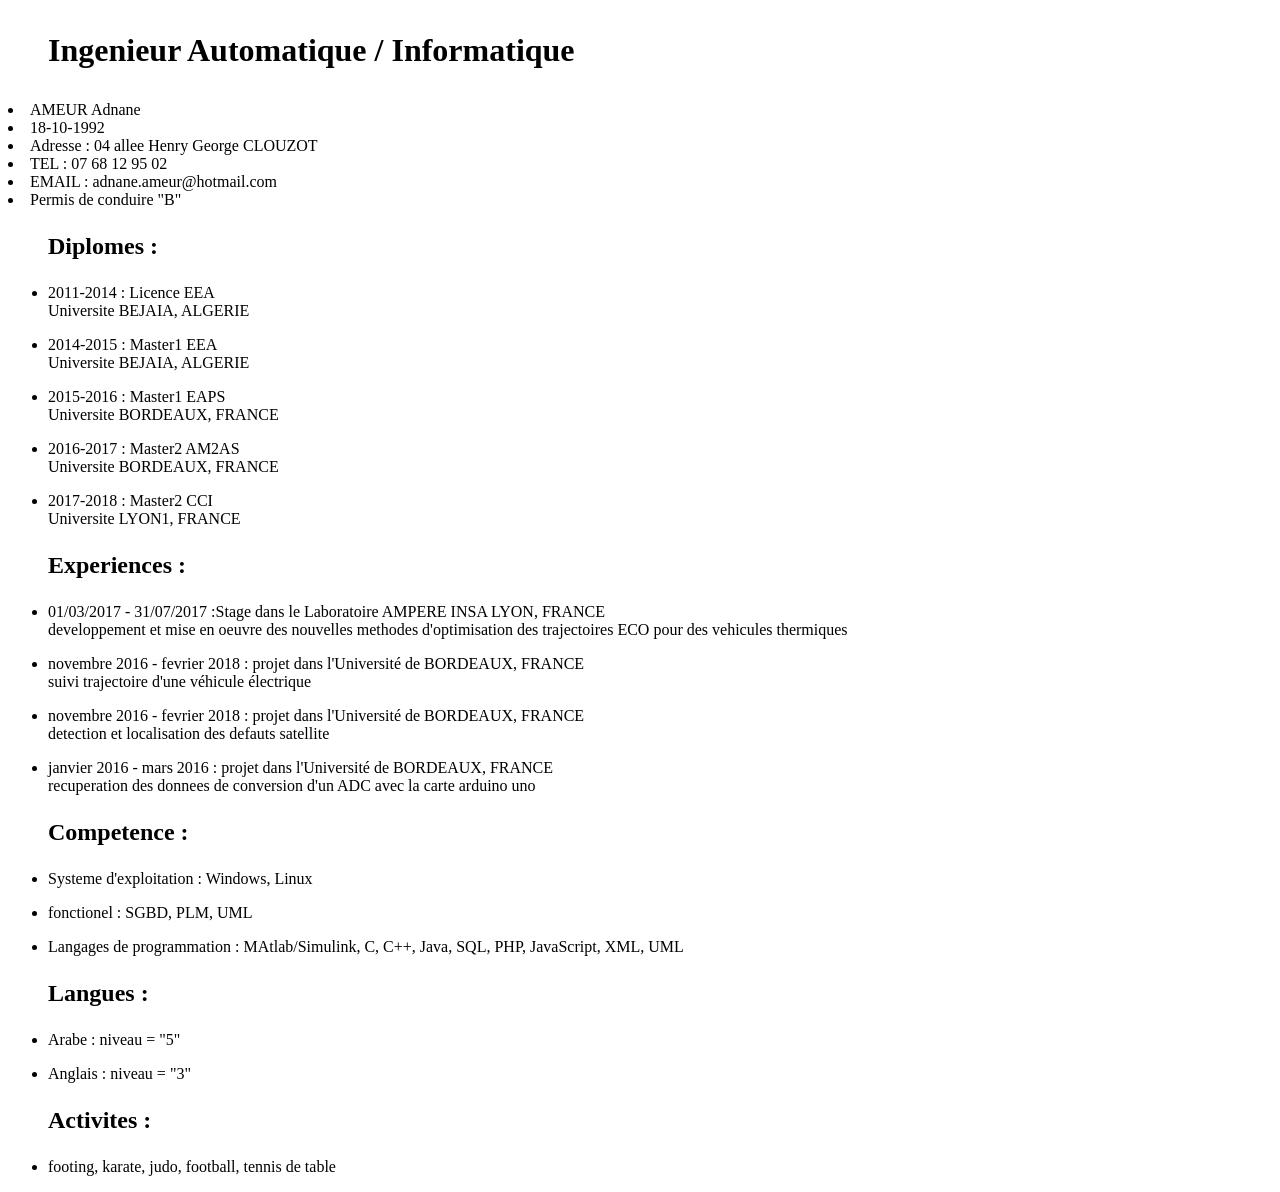
==== index.html @ df416732 "Update index.html" ====
<!DOCTYPE html>

<html>
	
	<head> <title>CV_Adnane_AMEUR</title></head>
	<h1><ul> Ingenieur Automatique / Informatique</ul></h1> 
	<li>AMEUR Adnane</li>
    <li>18-10-1992</li>
	<li>Adresse : 04 allee Henry George CLOUZOT</li>
	<li>TEL : 07 68 12 95 02</li>
	<li>EMAIL : adnane.ameur@hotmail.com</li>
	<li>Permis de conduire "B"</li>
	
	<h2><ul> Diplomes : </ul></h2>		
			<ul><li>2011-2014 : Licence EEA <br>Universite BEJAIA, ALGERIE </li></ul>
			
			<ul><li>2014-2015 : Master1 EEA<br>Universite BEJAIA, ALGERIE </li></ul>
			
			<ul><li>2015-2016 : Master1 EAPS <br>Universite BORDEAUX, FRANCE </li></ul>	
			
			<ul><li>2016-2017 : Master2 AM2AS <br>Universite BORDEAUX, FRANCE </li></ul>	
			
			<ul><li>2017-2018 : Master2 CCI <br>Universite LYON1, FRANCE</li></ul>

			
	<h2><ul> Experiences :</ul></h2>
						
			<ul><li>01/03/2017 - 31/07/2017 :Stage dans le Laboratoire AMPERE INSA LYON, FRANCE  <br>developpement et mise en oeuvre des nouvelles methodes d'optimisation des trajectoires ECO pour des vehicules thermiques</li></ul>

            <ul><li>novembre 2016 - fevrier 2018 : projet dans l'Université de BORDEAUX, FRANCE <br>suivi trajectoire d'une véhicule électrique </li></ul>
            
            <ul><li>novembre 2016 - fevrier 2018 : projet dans l'Université de BORDEAUX, FRANCE <br>detection et localisation des defauts satellite</li></ul>
            
            <ul><li>janvier 2016 - mars 2016  : projet dans l'Université de BORDEAUX, FRANCE  <br>recuperation des donnees de conversion d'un ADC avec la carte arduino uno</li></ul> 	


	<h2><ul> Competence :</ul></h2>
	
			<ul><li> Systeme d'exploitation :  Windows, Linux</li></ul> 
			
			<ul><li>fonctionel : SGBD, PLM, UML </li></ul>

			<ul><li>Langages de programmation :  MAtlab/Simulink, C, C++, Java, SQL, PHP, JavaScript, XML, UML </li></ul>


	<h2><ul> Langues :</ul></h2>		
			<ul><li> Arabe : niveau = "5"</li></ul>

			<ul><li> Anglais :  niveau = "3"</li></ul>


	<h2><ul>Activites : </ul></h2>
		<ul><li> footing, karate, judo, football, tennis de table </li></ul>

</html>
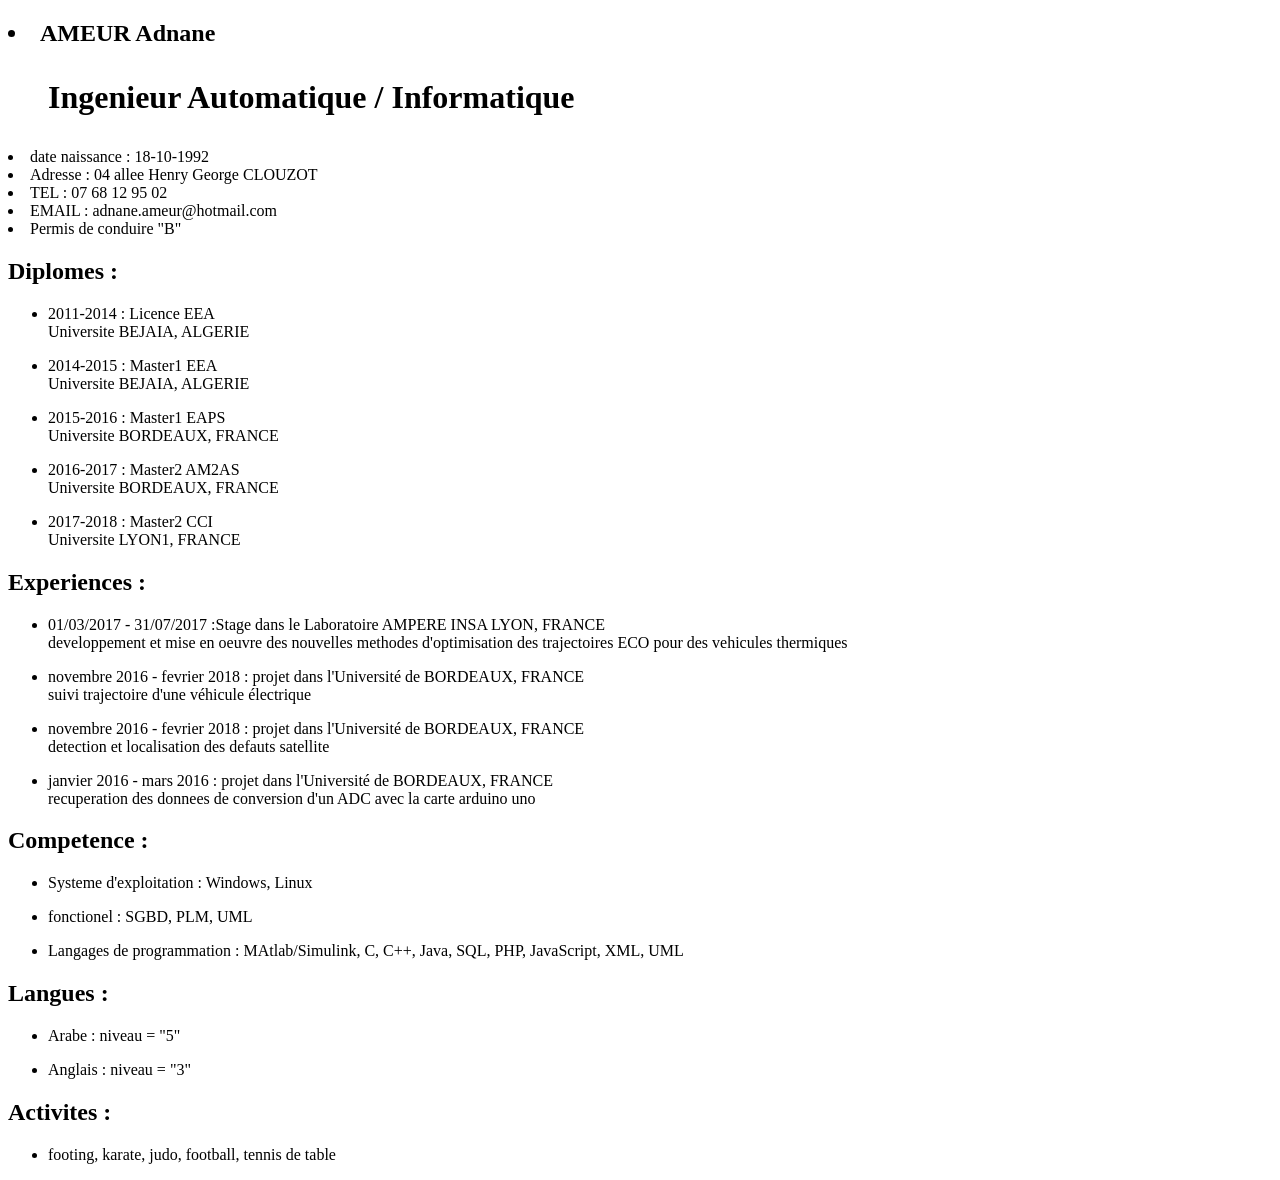
==== commit a6df0615: "Update index.html" ====
--- a/index.html
+++ b/index.html
@@ -2,16 +2,16 @@
 
 <html>
 	
+	<h2><li>AMEUR Adnane</li></h2>
 	<head> <title>CV_Adnane_AMEUR</title></head>
 	<h1><ul> Ingenieur Automatique / Informatique</ul></h1> 
-	<li>AMEUR Adnane</li>
-    <li>18-10-1992</li>
+    <li>date naissance : 18-10-1992</li>
 	<li>Adresse : 04 allee Henry George CLOUZOT</li>
 	<li>TEL : 07 68 12 95 02</li>
 	<li>EMAIL : adnane.ameur@hotmail.com</li>
 	<li>Permis de conduire "B"</li>
 	
-	<h2><ul> Diplomes : </ul></h2>		
+	<h2> Diplomes : </h2>		
 			<ul><li>2011-2014 : Licence EEA <br>Universite BEJAIA, ALGERIE </li></ul>
 			
 			<ul><li>2014-2015 : Master1 EEA<br>Universite BEJAIA, ALGERIE </li></ul>
@@ -23,7 +23,7 @@
 			<ul><li>2017-2018 : Master2 CCI <br>Universite LYON1, FRANCE</li></ul>
 
 			
-	<h2><ul> Experiences :</ul></h2>
+	<h2> Experiences :</h2>
 						
 			<ul><li>01/03/2017 - 31/07/2017 :Stage dans le Laboratoire AMPERE INSA LYON, FRANCE  <br>developpement et mise en oeuvre des nouvelles methodes d'optimisation des trajectoires ECO pour des vehicules thermiques</li></ul>
 
@@ -34,7 +34,7 @@
             <ul><li>janvier 2016 - mars 2016  : projet dans l'Université de BORDEAUX, FRANCE  <br>recuperation des donnees de conversion d'un ADC avec la carte arduino uno</li></ul> 	
 
 
-	<h2><ul> Competence :</ul></h2>
+	<h2> Competence :</h2>
 	
 			<ul><li> Systeme d'exploitation :  Windows, Linux</li></ul> 
 			
@@ -43,13 +43,13 @@
 			<ul><li>Langages de programmation :  MAtlab/Simulink, C, C++, Java, SQL, PHP, JavaScript, XML, UML </li></ul>
 
 
-	<h2><ul> Langues :</ul></h2>		
+	<h2> Langues :</h2>		
 			<ul><li> Arabe : niveau = "5"</li></ul>
 
 			<ul><li> Anglais :  niveau = "3"</li></ul>
 
 
-	<h2><ul>Activites : </ul></h2>
+	<h2>Activites : </h2>
 		<ul><li> footing, karate, judo, football, tennis de table </li></ul>
 
 </html>
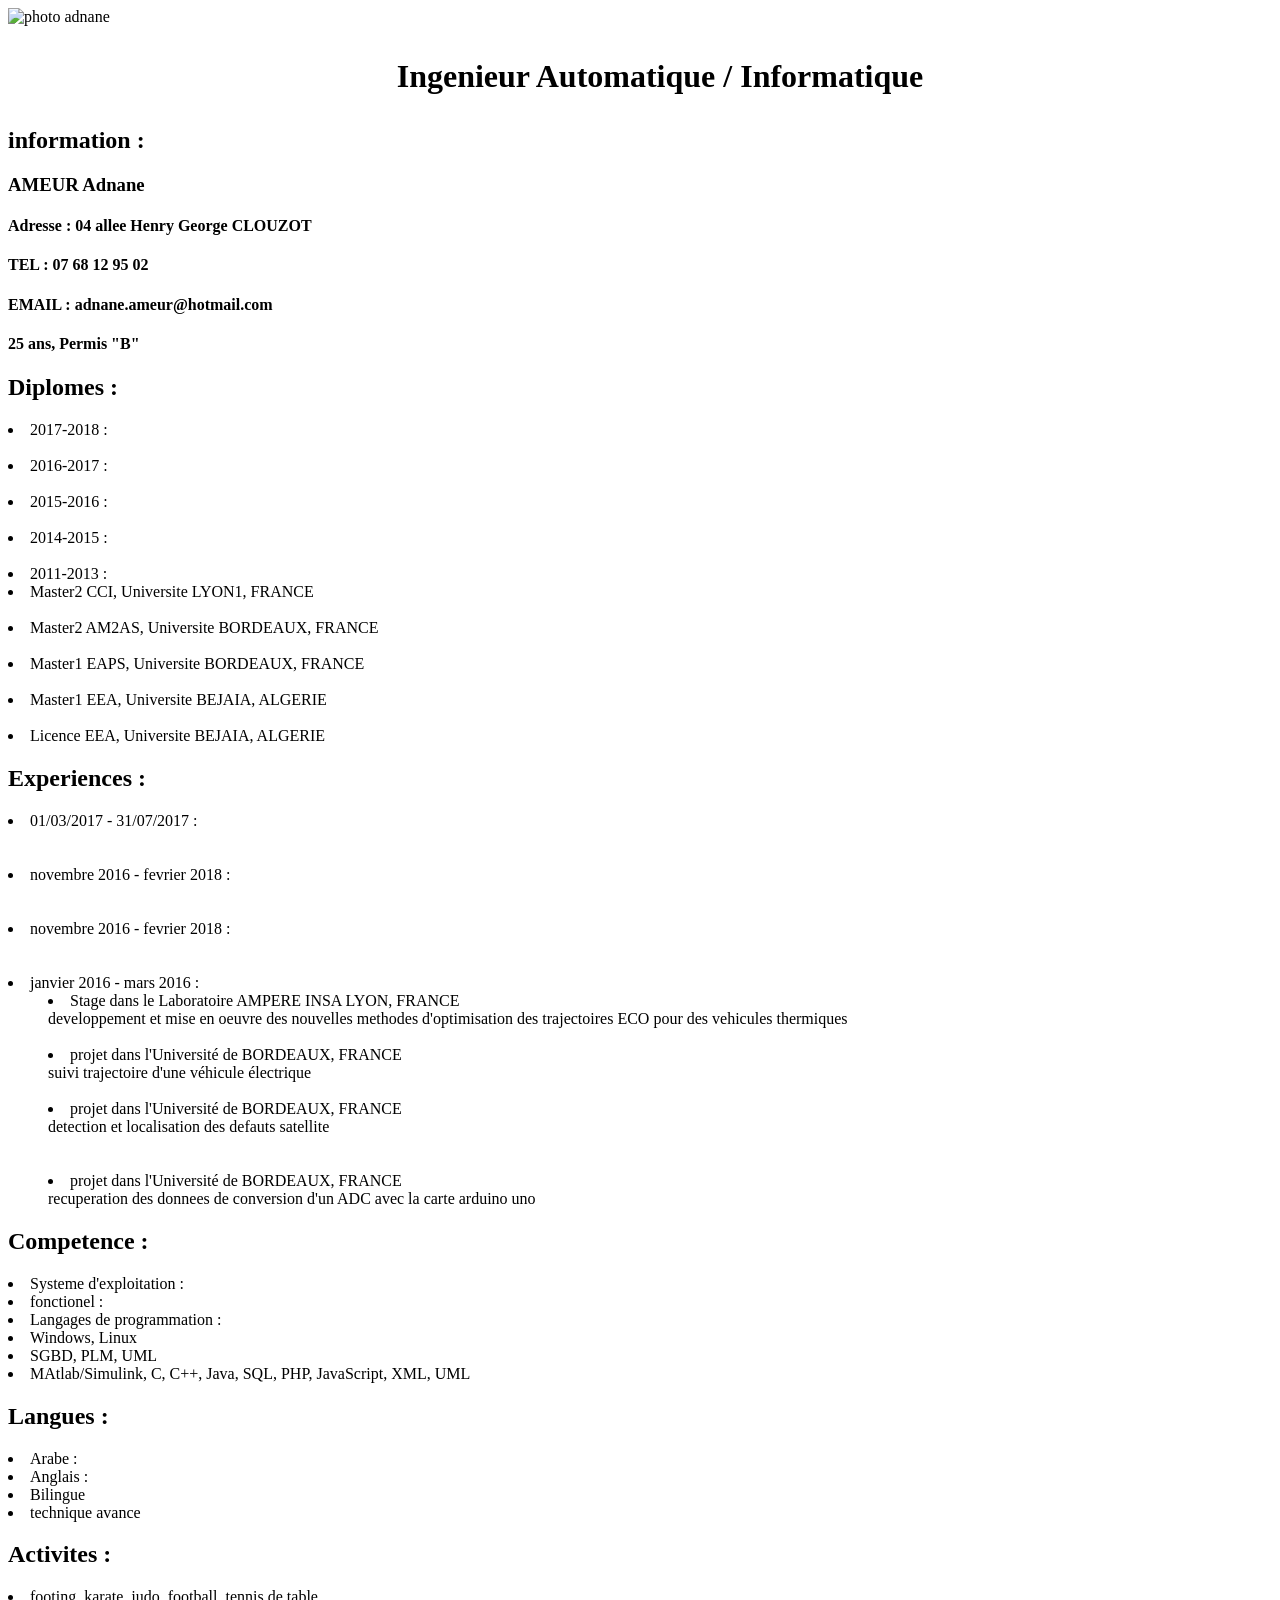
==== commit daa54f1c: "Update index.html" ====
--- a/index.html
+++ b/index.html
@@ -1,55 +1,94 @@
 <!DOCTYPE html>
 
 <html>
+	<head>
+		 <title>CV_Adnane_AMEUR</title>
+		 <meta charset = "utf-8"/>
+		 <link rel = "stylesheet" href = "cv.css"/>
+	</head>
+	 <div class = "infophoto">  
+	 <div class ="photo">
+	     <img src = "adn.png" alt = "photo adnane"/>
+	 </div> 	
+	 </div> 
+    <body>
+	<div class = "page">  
+		<h1 align="center"><ul>  Ingenieur Automatique / Informatique </ul></h1>
+	   <div class = "section">
+		  <h2> information : </h2> 	  
+	      <h3 >AMEUR Adnane </h3>      
+	      <h4 >Adresse : 04 allee Henry George CLOUZOT</h4>
+	      <h4>TEL : 07 68 12 95 02</h4>
+	      <h4 >EMAIL : adnane.ameur@hotmail.com</h4>
+	      <h4 >25 ans, Permis "B"</li></h4>
+	   </div>         
+	 
+	 <div class = "section"> 
+	     <h2> Diplomes : </h2>	
+	     <div class ="sec-gauche">
+	         <li>2017-2018 :</li></br>
+	         <li>2016-2017 :</li></br>
+	         <li>2015-2016 :</li></br>
+	         <li>2014-2015 :</li></br>
+	         <li>2011-2013 :</li>
+	     </div>	
+	     <div class ="sec-droite">
+			 <li><span class ="titre">  Master2 CCI, </span> Universite LYON1, FRANCE </li></br>
+			 <li><span class ="titre">  Master2 AM2AS, </span> Universite BORDEAUX, FRANCE </li></br>
+			 <li><span class ="titre">  Master1 EAPS, </span> Universite BORDEAUX, FRANCE </li></br>
+			 <li><span class ="titre">  Master1 EEA, </span> Universite BEJAIA, ALGERIE </li></br>
+	         <li><span class ="titre">  Licence EEA, </span> Universite BEJAIA, ALGERIE </li> 
+	     </div>
+     </div>
 	
-	<h2><li>AMEUR Adnane</li></h2>
-	<head> <title>CV_Adnane_AMEUR</title></head>
-	<h1><ul> Ingenieur Automatique / Informatique</ul></h1> 
-    <li>date naissance : 18-10-1992</li>
-	<li>Adresse : 04 allee Henry George CLOUZOT</li>
-	<li>TEL : 07 68 12 95 02</li>
-	<li>EMAIL : adnane.ameur@hotmail.com</li>
-	<li>Permis de conduire "B"</li>
-	
-	<h2> Diplomes : </h2>		
-			<ul><li>2011-2014 : Licence EEA <br>Universite BEJAIA, ALGERIE </li></ul>
-			
-			<ul><li>2014-2015 : Master1 EEA<br>Universite BEJAIA, ALGERIE </li></ul>
-			
-			<ul><li>2015-2016 : Master1 EAPS <br>Universite BORDEAUX, FRANCE </li></ul>	
-			
-			<ul><li>2016-2017 : Master2 AM2AS <br>Universite BORDEAUX, FRANCE </li></ul>	
-			
-			<ul><li>2017-2018 : Master2 CCI <br>Universite LYON1, FRANCE</li></ul>
+	 <div class = "section"> 		
+	    <h2> Experiences :</h2>
+	    <div class ="sec-gauche">
+	        <li>01/03/2017 - 31/07/2017 :</li><br></br>
+	        <li>novembre 2016 - fevrier 2018 :</li><br></br>
+	        <li>novembre 2016 - fevrier 2018 :</li><br></br>
+	        <li>janvier 2016 - mars 2016  :</li>
+	    </div>
+	    <div class ="sec-droite">
+			<dd><li><span class ="titre"> Stage dans le Laboratoire AMPERE INSA LYON, FRANCE</span></br> developpement et mise en oeuvre des nouvelles methodes d'optimisation des trajectoires ECO pour des vehicules thermiques</li></br>
+			<dd><li><span class ="titre"> projet dans l'Université de BORDEAUX, FRANCE</span></br>suivi trajectoire d'une véhicule électrique </li></br>
+			<dd><li><span class ="titre"> projet dans l'Université de BORDEAUX, FRANCE</span></br>detection et localisation des defauts satellite</li><br></br>
+			<dd><li><span class ="titre"> projet dans l'Université de BORDEAUX, FRANCE</span></br>recuperation des donnees de conversion d'un ADC avec la carte arduino uno</li>
+		</div>					
+      </div>
 
-			
-	<h2> Experiences :</h2>
-						
-			<ul><li>01/03/2017 - 31/07/2017 :Stage dans le Laboratoire AMPERE INSA LYON, FRANCE  <br>developpement et mise en oeuvre des nouvelles methodes d'optimisation des trajectoires ECO pour des vehicules thermiques</li></ul>
+      <div class = "section"> 
+	     <h2> Competence :</h2>
+	     <div class ="sec-gauche">
+	         <li> Systeme d'exploitation :</li>
+	         <li>fonctionel :</li>
+	         <li>Langages de programmation :</li>
+	     </div>
+	     <div class ="sec-droite">
+	         <li><span class ="titre">Windows, Linux</span></li>
+			 <li><span class ="titre">SGBD, PLM, UML</span></li>
+			 <li><span class ="titre">MAtlab/Simulink, C, C++, Java, SQL, PHP, JavaScript, XML, UML</span></li>     
+	     </div>
+      </div>
+      
+      <div class = "section"> 
+	     <h2> Langues :</h2>
+	     <div class ="sec-gauche">
+	         <li> Arabe :</li>
+	         <li> Anglais :</li>
+	     </div>		
+	     <div class ="sec-droite">
+	         <li><span class ="titre">Bilingue</span></li>
+			 <li><span class ="titre">technique avance</span></li> 	 
+	     </div>
+      </div>
 
-            <ul><li>novembre 2016 - fevrier 2018 : projet dans l'Université de BORDEAUX, FRANCE <br>suivi trajectoire d'une véhicule électrique </li></ul>
-            
-            <ul><li>novembre 2016 - fevrier 2018 : projet dans l'Université de BORDEAUX, FRANCE <br>detection et localisation des defauts satellite</li></ul>
-            
-            <ul><li>janvier 2016 - mars 2016  : projet dans l'Université de BORDEAUX, FRANCE  <br>recuperation des donnees de conversion d'un ADC avec la carte arduino uno</li></ul> 	
+      <div class = "section"> 
+	  <h2>Activites : </h2>
+		  <li> footing, karate, judo, football, tennis de table </li>
+      </div>
+	</div>	
+	</body>	
+</html>
 
 
-	<h2> Competence :</h2>
-	
-			<ul><li> Systeme d'exploitation :  Windows, Linux</li></ul> 
-			
-			<ul><li>fonctionel : SGBD, PLM, UML </li></ul>
-
-			<ul><li>Langages de programmation :  MAtlab/Simulink, C, C++, Java, SQL, PHP, JavaScript, XML, UML </li></ul>
-
-
-	<h2> Langues :</h2>		
-			<ul><li> Arabe : niveau = "5"</li></ul>
-
-			<ul><li> Anglais :  niveau = "3"</li></ul>
-
-
-	<h2>Activites : </h2>
-		<ul><li> footing, karate, judo, football, tennis de table </li></ul>
-
-</html>
